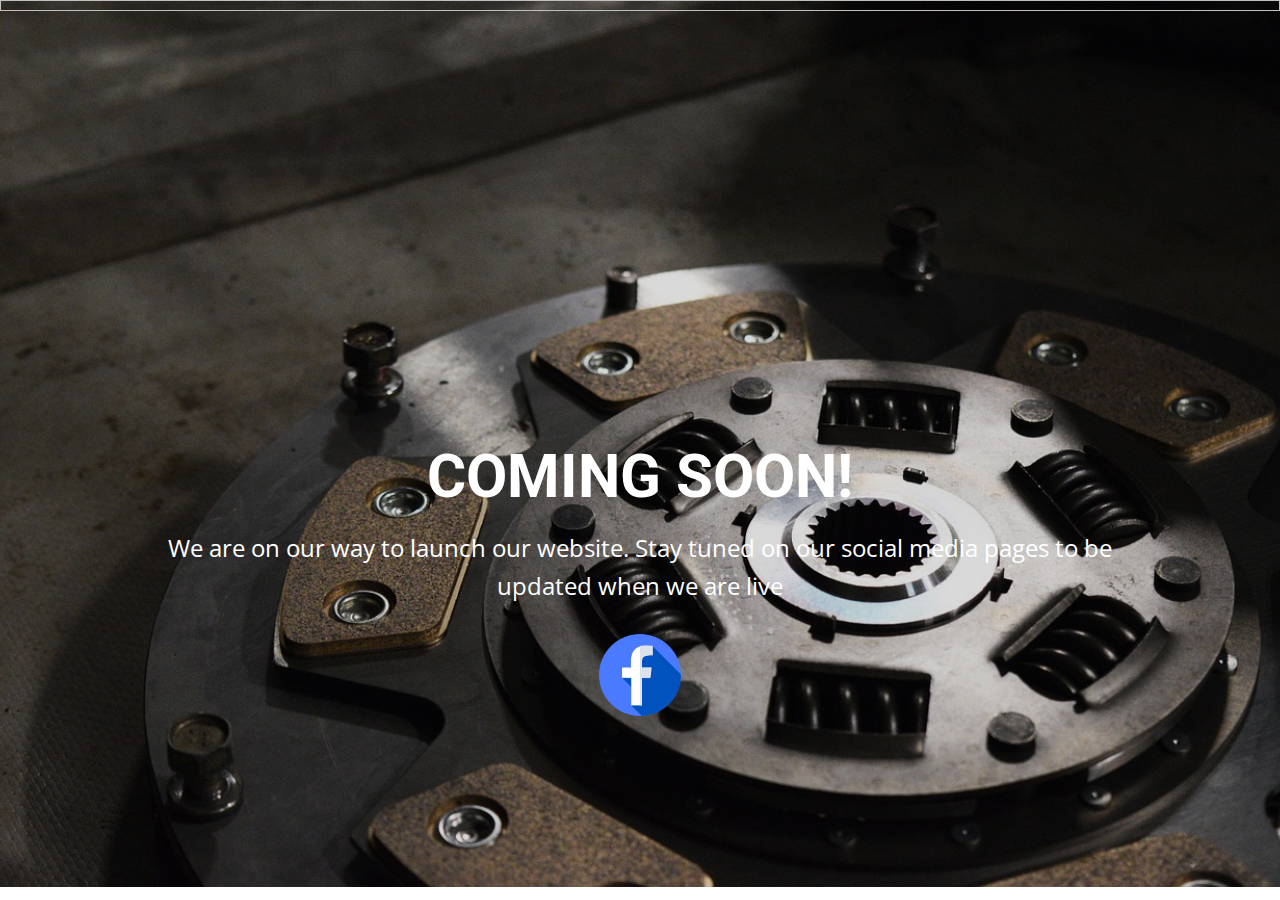
==== index.html @ e07c379f "Add files via upload" ====
<!DOCTYPE html>
<html style="font-size: 16px;">
  <head>
    <meta name="viewport" content="width=device-width, initial-scale=1.0">
    <meta charset="utf-8">
    <meta name="keywords" content="Finding the best car insurance company for you, Insurance and investing for your many sides, Finding the best car insurance company for you, The Best Insurance Companies for 2021, The Best Car Insurance Companies for 2021, Faq, Safe. Relaxing. Good to ride in. Subtly decorated., Contact Us">
    <meta name="description" content="">
    <title>Home</title>
    <link rel="stylesheet" href="nicepage.css" media="screen">
<link rel="stylesheet" href="Home.css" media="screen">
    <script class="u-script" type="text/javascript" src="jquery.js" defer=""></script>
    <script class="u-script" type="text/javascript" src="nicepage.js" defer=""></script>
    <meta name="generator" content="Nicepage 4.11.3, nicepage.com">
    <link id="u-theme-google-font" rel="stylesheet" href="https://fonts.googleapis.com/css?family=Roboto:100,100i,300,300i,400,400i,500,500i,700,700i,900,900i|Open+Sans:300,300i,400,400i,500,500i,600,600i,700,700i,800,800i">
    
    
    <script type="application/ld+json">{
		"@context": "http://schema.org",
		"@type": "Organization",
		"name": "cwdtraders"
}</script>
    <meta name="theme-color" content="#ffd600">
    <meta property="og:title" content="Home">
    <meta property="og:type" content="website">
  </head>
  <body data-home-page="Home.html" data-home-page-title="Home" class="u-body u-overlap u-overlap-contrast u-overlap-transparent u-xl-mode"><header class="u-align-center-xs u-border-1 u-border-grey-25 u-clearfix u-header u-header" id="sec-fe27"><div class="u-align-left u-clearfix u-sheet u-sheet-1"></div></header>
    <section class="u-align-center u-clearfix u-image u-shading u-section-1" id="carousel_c016" data-image-width="1280" data-image-height="853">
      <div class="u-clearfix u-sheet u-sheet-1">
        <h1 class="u-text u-text-body-alt-color u-text-1" spellcheck="false">COMING SOON!</h1>
        <p class="u-text u-text-body-alt-color u-text-2" spellcheck="false">We are on our way to launch our website. Stay tuned on our social media pages to be updated when we are live</p><span class="u-file-icon u-icon u-icon-1" data-href="https://nicepage.com/static-site-generator"><img src="images/1312139.png" alt=""></span>
      </div>
    </section>
    </section>
  </body>
</html>
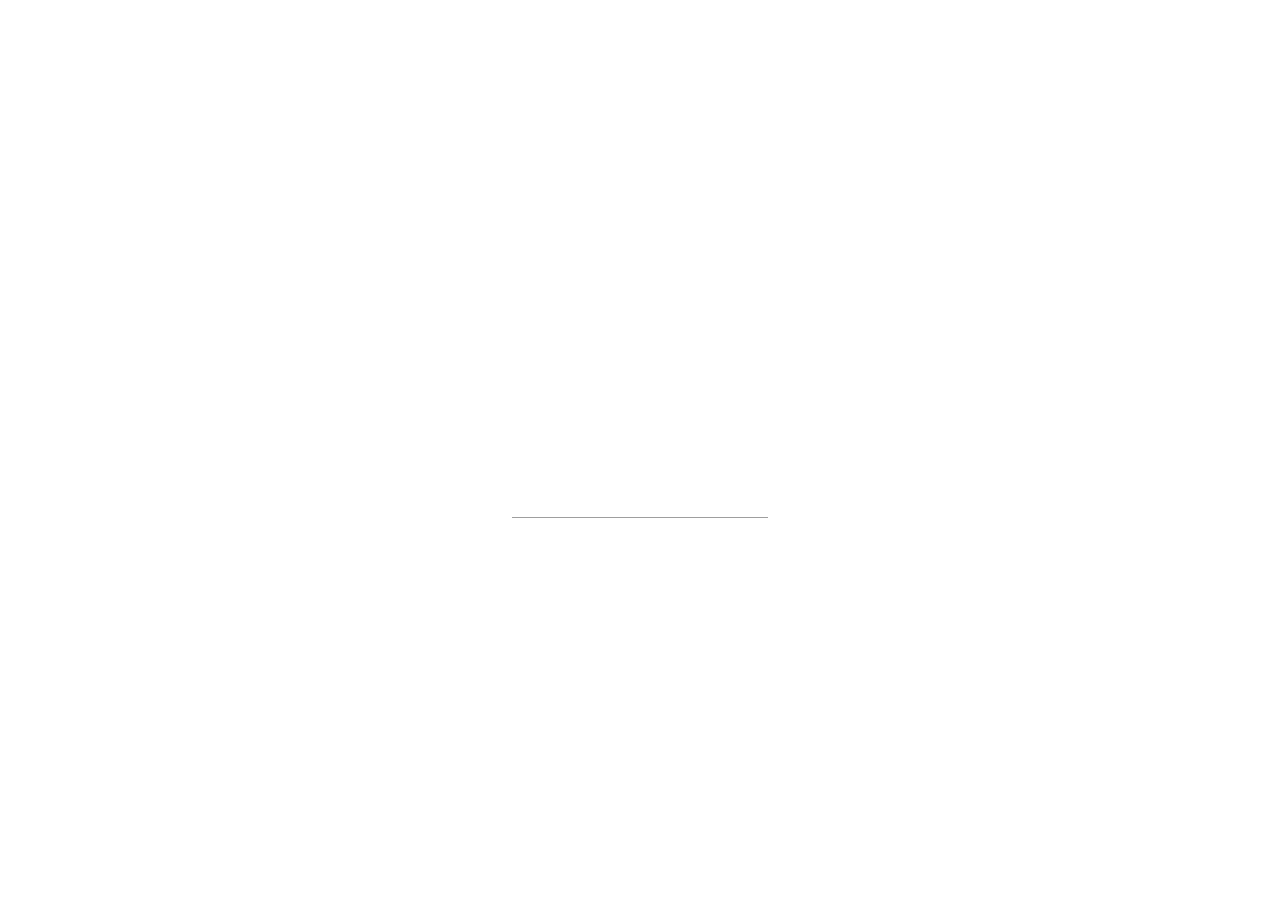
==== commit 375afd46: "Update" ====
--- a/index.html
+++ b/index.html
@@ -1,35 +1,38 @@
 <!DOCTYPE html>
-<html style="font-size: 16px;">
-  <head>
-    <meta name="viewport" content="width=device-width, initial-scale=1.0">
-    <meta charset="utf-8">
-    <meta name="keywords" content="Finding the best car insurance company for you, Insurance and investing for your many sides, Finding the best car insurance company for you, The Best Insurance Companies for 2021, The Best Car Insurance Companies for 2021, Faq, Safe. Relaxing. Good to ride in. Subtly decorated., Contact Us">
-    <meta name="description" content="">
-    <title>Home</title>
-    <link rel="stylesheet" href="nicepage.css" media="screen">
-<link rel="stylesheet" href="Home.css" media="screen">
-    <script class="u-script" type="text/javascript" src="jquery.js" defer=""></script>
-    <script class="u-script" type="text/javascript" src="nicepage.js" defer=""></script>
-    <meta name="generator" content="Nicepage 4.11.3, nicepage.com">
-    <link id="u-theme-google-font" rel="stylesheet" href="https://fonts.googleapis.com/css?family=Roboto:100,100i,300,300i,400,400i,500,500i,700,700i,900,900i|Open+Sans:300,300i,400,400i,500,500i,600,600i,700,700i,800,800i">
-    
-    
-    <script type="application/ld+json">{
-		"@context": "http://schema.org",
-		"@type": "Organization",
-		"name": "cwdtraders"
-}</script>
-    <meta name="theme-color" content="#ffd600">
-    <meta property="og:title" content="Home">
-    <meta property="og:type" content="website">
-  </head>
-  <body data-home-page="Home.html" data-home-page-title="Home" class="u-body u-overlap u-overlap-contrast u-overlap-transparent u-xl-mode"><header class="u-align-center-xs u-border-1 u-border-grey-25 u-clearfix u-header u-header" id="sec-fe27"><div class="u-align-left u-clearfix u-sheet u-sheet-1"></div></header>
-    <section class="u-align-center u-clearfix u-image u-shading u-section-1" id="carousel_c016" data-image-width="1280" data-image-height="853">
-      <div class="u-clearfix u-sheet u-sheet-1">
-        <h1 class="u-text u-text-body-alt-color u-text-1" spellcheck="false">COMING SOON!</h1>
-        <p class="u-text u-text-body-alt-color u-text-2" spellcheck="false">We are on our way to launch our website. Stay tuned on our social media pages to be updated when we are live</p><span class="u-file-icon u-icon u-icon-1" data-href="https://nicepage.com/static-site-generator"><img src="images/1312139.png" alt=""></span>
-      </div>
-    </section>
-    </section>
-  </body>
+<html>
+<head>
+<title>W3.CSS Template</title>
+<meta charset="UTF-8">
+<meta name="viewport" content="width=device-width, initial-scale=1">
+<link rel="stylesheet" href="https://www.w3schools.com/w3css/4/w3.css">
+<link rel="stylesheet" href="https://fonts.googleapis.com/css?family=Raleway">
+<style>
+body,h1 {font-family: "Raleway", sans-serif}
+body, html {height: 100%}
+.bgimg {
+  background-image: url('/w3images/forestbridge.jpg');
+  min-height: 100%;
+  background-position: center;
+  background-size: cover;
+}
+</style>
+</head>
+<body>
+
+<div class="bgimg w3-display-container w3-animate-opacity w3-text-white">
+  <div class="w3-display-topleft w3-padding-large w3-xlarge">
+    CWD Traders
+  </div>
+  <div class="w3-display-middle">
+    <h1 class="w3-jumbo w3-animate-top w3-center">COMING SOON</h1>
+    <h3 class="w3-jumbp w3-center w3=animate-top">We are on our way to launch our website. Stay tuned on our social media pages to be updated when we are live</h3>
+    <hr class="w3-border-grey" style="margin:auto;width:40%">
+    <p class="w3-large w3-center">Visit our <a href="https://www.facebook.com/cwdtraders">Facebook Page</a></p>
+  </div>
+  <div class="w3-display-bottomleft w3-padding-large">
+
+  </div>
+</div>
+
+</body>
 </html>
